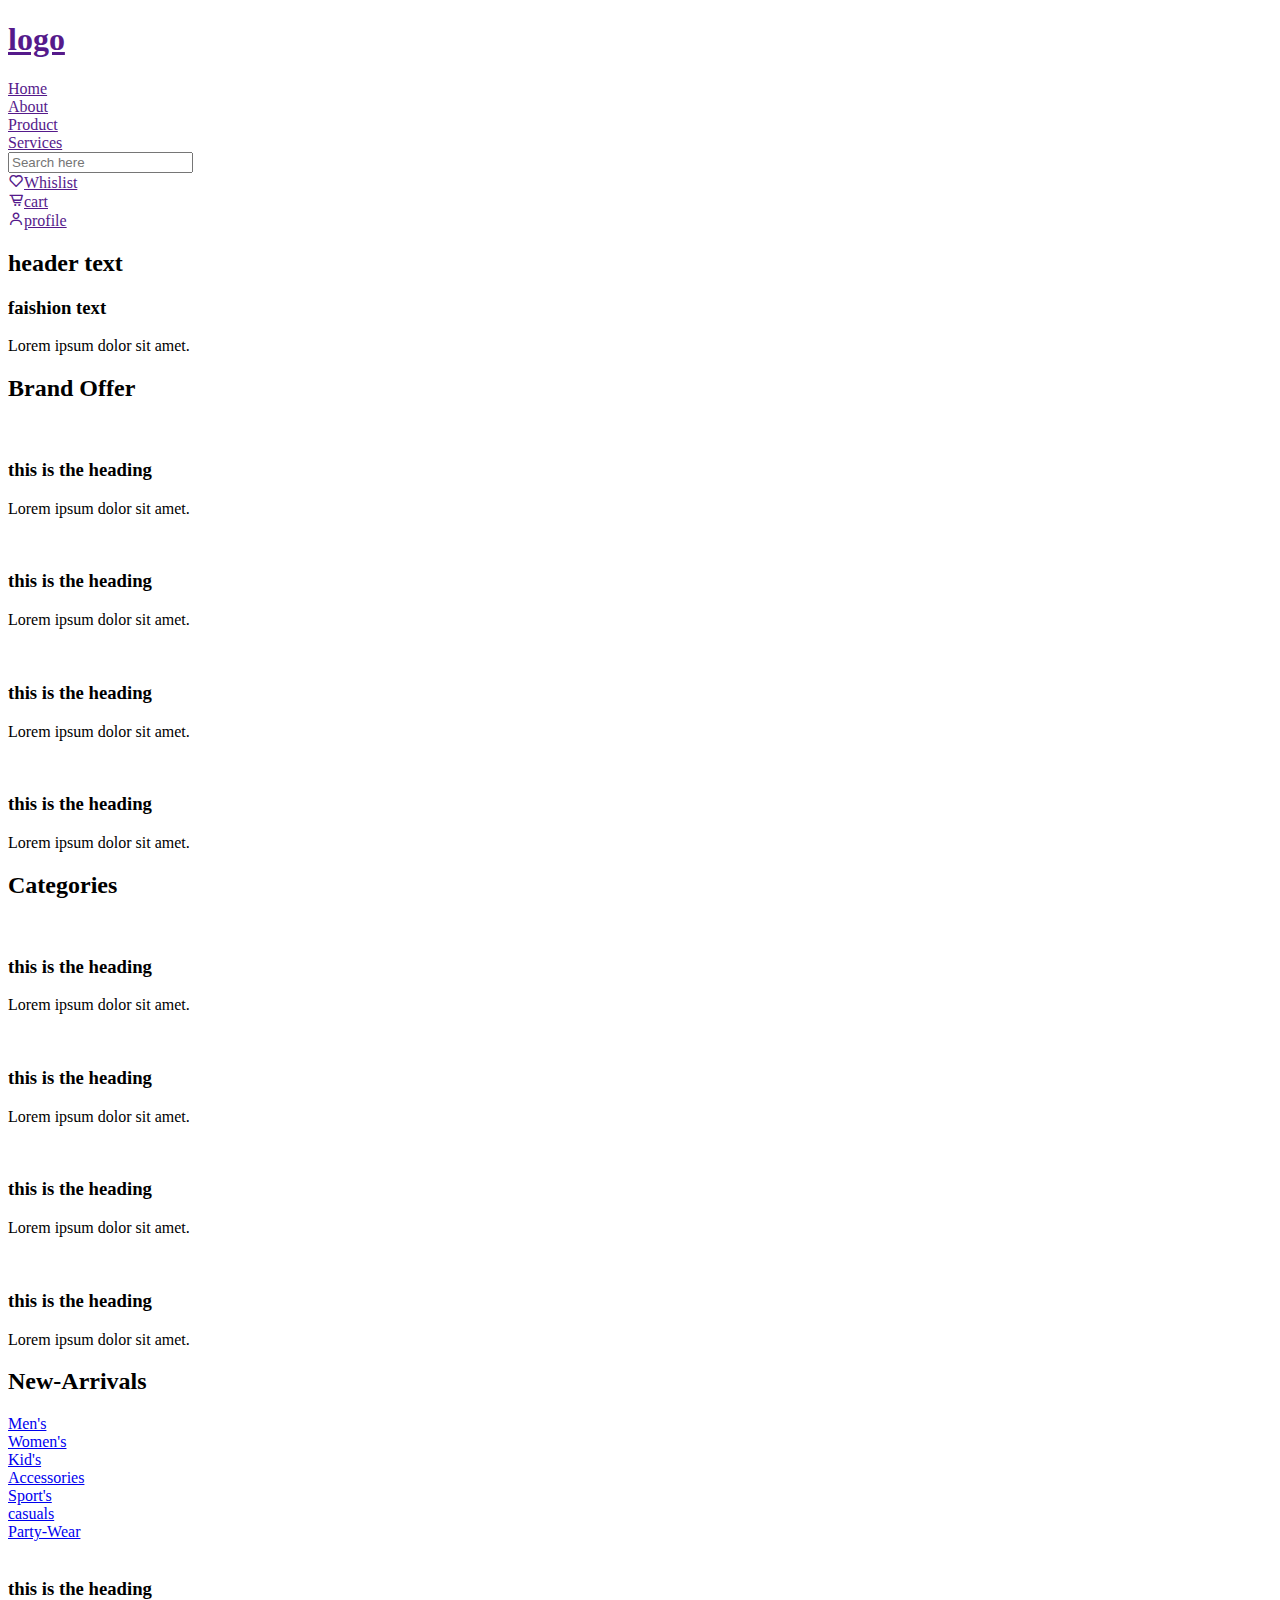
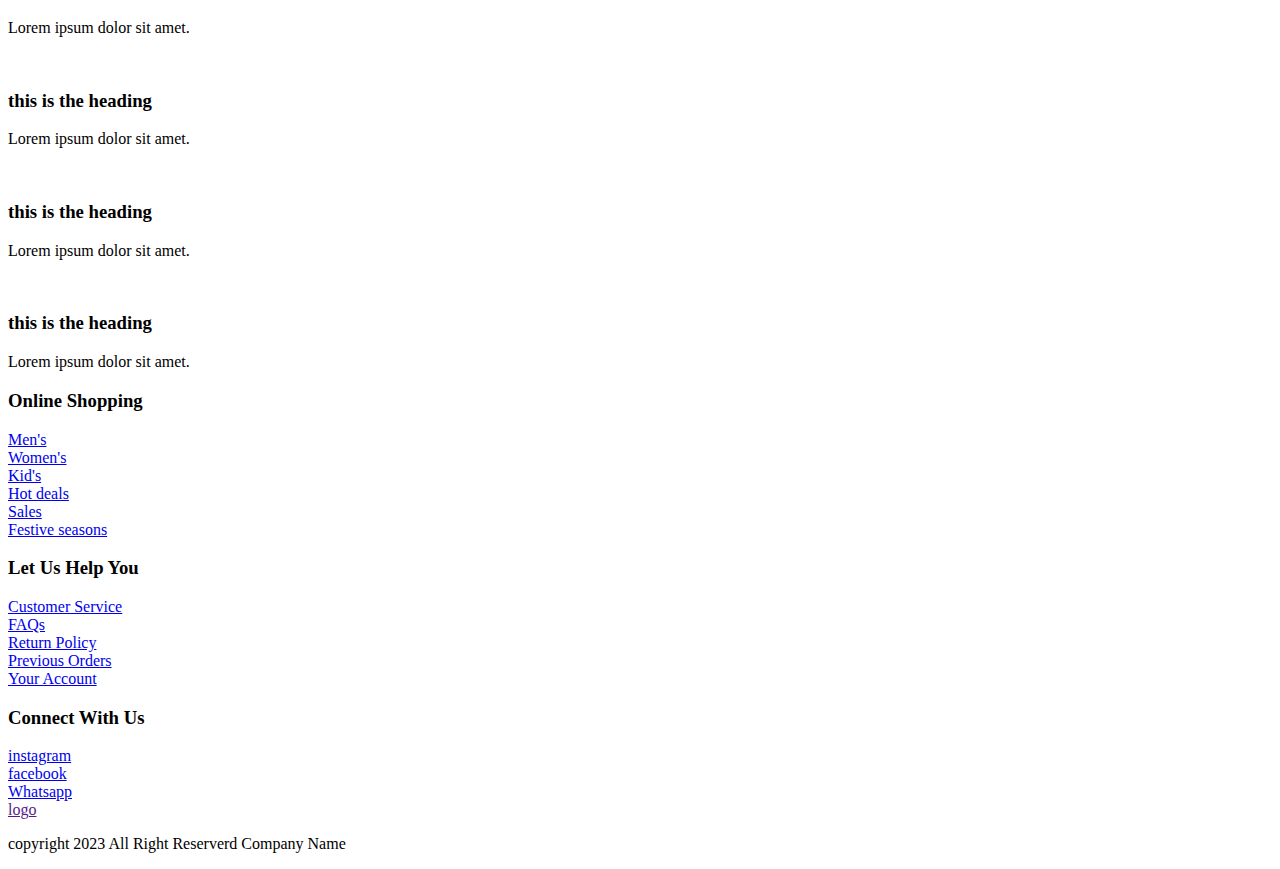
==== ECOMMMERCE/HTML/index.html @ 2ca76ba5 "Add files via upload" ====
<!DOCTYPE html>
<html lang="en">

<head>
  <meta charset="UTF-8" />
  <meta http-equiv="X-UA-Compatible" content="IE=edge" />

  <meta name="viewport" content="width=device-width, initial-scale=1.0" />
  <title>Nitesh verma</title>
  <link rel="stylesheet" href="/css/style.css" />
  <!-- <link rel="stylesheet" href="https://cdn.jsdelivr.net/npm/swiper@9/swiper-bundle.min.css" /> -->

  <!-- box icons -->
  <link href="https://unpkg.com/boxicons@2.1.4/css/boxicons.min.css" rel="stylesheet" />
  <script src="https://cdn.jsdelivr.net/npm/swiper@9/swiper-bundle.min.js"></script>
</head>

<body>
  <div class="container">
    <nav class="navbar">
      <div class="nav-logo">
        <h1><a href="">logo </a></h1>
        <div class="nav-item-left">
          <li><a href="" class="items">Home</a></li>
          <li><a href="" class="items">About</a></li>
          <li><a href="" class="items">Product</a></li>
          <li><a href="" class="items">Services</a></li>
        </div>
      </div>
      <div class="search-box">
        <input type="Search" class="search-text" placeholder="Search here" />
        <span class="fa fa-search"></span>
      </div>
      <div class="nav-item-right">
        <li><a href="" class="items"><i class='bx bx-heart'></i>Whislist</a></li>
        <li><a href="" class="items"><i class='bx bx-cart-alt' ></i>cart</a></li>
        <li><a href="" class="items"><i class='bx bx-user' ></i>profile</a></li>
      </div>
    </nav>

    <!-- home container start -->
    <section class="home" id="Home">
      <div class="text-container">
        <h2>header text</h2>
        <h3>faishion text</h3>
        <p>Lorem ipsum dolor sit amet.</p>
      </div>
    </section>
    <!-- brand offer -->
    <section class="home-brand">
      <div class="heading-brand">
        <h2>Brand Offer</h2>
        <div class="cards-item">
          <div class="card">
            <img src="/image/shirt.jpg" alt="" />
            <div class="card-text">
              <h3>this is the heading</h3>
              <p>Lorem ipsum dolor sit amet.</p>
            </div>
          </div>
          <div class="card">
            <img src="/image/shirt.jpg" alt="" />
            <div class="card-text">
              <h3>this is the heading</h3>
              <p>Lorem ipsum dolor sit amet.</p>
            </div>
          </div>
          <div class="card">
            <img src="/image/shirt.jpg" alt="" />
            <div class="card-text">
              <h3>this is the heading</h3>
              <p>Lorem ipsum dolor sit amet.</p>
            </div>
          </div>
          <div class="card">
            <img src="/image/shirt.jpg" alt="" />
            <div class="card-text">
              <h3>this is the heading</h3>
              <p>Lorem ipsum dolor sit amet.</p>
            </div>
          </div>
        </div>
      </div>
    </section>

    <!-- categories section  -->

    <section class="home-categories">
      <div class="heading-categories">
        <h2>Categories</h2>
        <div class="cards-item">
          <div class="card">
            <img src="/image/shirt.jpg" alt="" />
            <div class="card-text">
              <h3>this is the heading</h3>
              <p>Lorem ipsum dolor sit amet.</p>
            </div>
          </div>
          <div class="card">
            <img src="/image/shirt.jpg" alt="" />
            <div class="card-text">
              <h3>this is the heading</h3>
              <p>Lorem ipsum dolor sit amet.</p>
            </div>
          </div>
          <div class="card">
            <img src="/image/shirt.jpg" alt="" />
            <div class="card-text">
              <h3>this is the heading</h3>
              <p>Lorem ipsum dolor sit amet.</p>
            </div>
          </div>
          <div class="card">
            <img src="/image/shirt.jpg" alt="" />
            <div class="card-text">
              <h3>this is the heading</h3>
              <p>Lorem ipsum dolor sit amet.</p>
            </div>
          </div>
        </div>
      </div>
    </section>

    <!-- home new arrivals -->
    <section class="home-new-arrivals">
      <div class="heading-new-arrivals">
        <h2>New-Arrivals</h2>
        <div class="list-new-arrivals">
          <li><a href="#" class="arrivals-list-item">Men's</a></li>
          <li><a href="#" class="arrivals-list-item">Women's</a></li>
          <li><a href="#" class="arrivals-list-item">Kid's</a></li>
          <li><a href="#" class="arrivals-list-item">Accessories</a></li>
          <li><a href="#" class="arrivals-list-item">Sport's</a></li>
          <li><a href="#" class="arrivals-list-item">casuals</a></li>
          <li><a href="#" class="arrivals-list-item">Party-Wear</a></li>
        </div>
        <div class="cards-item">
          <div class="card">
            <img src="/image/shirt.jpg" alt="" />

            <div class="card-text">
              <h3>this is the heading</h3>
              <p>Lorem ipsum dolor sit amet.</p>
            </div>
          </div>
          <div class="card">
            <img src="/image/shirt.jpg" alt="" />
            <div class="card-text">
              <h3>this is the heading</h3>
              <p>Lorem ipsum dolor sit amet.</p>
            </div>
          </div>
          <div class="card">
            <img src="/image/shirt.jpg" alt="" />
            <div class="card-text">
              <h3>this is the heading</h3>
              <p>Lorem ipsum dolor sit amet.</p>
            </div>
          </div>
          <div class="card">
            <img src="/image/shirt.jpg" alt="" />
            <div class="card-text">
              <h3>this is the heading</h3>
              <p>Lorem ipsum dolor sit amet.</p>
            </div>
          </div>
        </div>
        </divclass>
    </section>

    <!-- footer section  -->

    <div class="footer-item">
      <div class="footer-container">
        <div class="footer-online-shoping">
          <h3>Online Shopping</h3>
          <div class="footer-list-online-shoping">
            <li><a href="#" class="list-online-shoping">Men's</a></li>
            <li><a href="#" class="list-online-shoping">Women's</a></li>
            <li><a href="#" class="list-online-shoping">Kid's</a></li>
            <li><a href="#" class="list-online-shoping">Hot deals</a></li>
            <li><a href="#" class="list-online-shoping">Sales</a></li>
            <li><a href="#" class="list-online-shoping">Festive seasons</a></li>
          </div>
        </div>
        <div class="footer-let-us-help">
          <h3>Let Us Help You</h3>
          <div class="footer-list-let-us-help">
            <li><a href="#" class="list-let-us-help">Customer Service</a></li>
            <li><a href="#" class="list-let-us-help">FAQs</a></li>
            <li><a href="#" class="list-let-us-help">Return Policy</a></li>
            <li><a href="#" class="list-let-us-help">Previous Orders</a></li>
            <li><a href="#" class="list-let-us-help">Your Account</a></li>
          </div>
        </div>
        <div class="footer-connect-with-us">
          <h3>Connect With Us</h3>
          <div class="footer-list-connect-with-us">
            <li><a href="#" class="list-connect-with-us">instagram</a></li>
            <li><a href="#" class="list-connect-with-us">facebook</a></li>
            <li><a href="#" class="list-connect-with-us">Whatsapp</a></li>
          </div>
        </div>
        <div class="footer-logo">
          <a href="">logo</a>
        </div>
      </div>
      <footer class="footer-copyright">
        <p>copyright 2023 All Right Reserverd Company Name</p>
      </footer>
    </div>
  </div>
</body>
<script src="/js/web.js"></script>

</html>
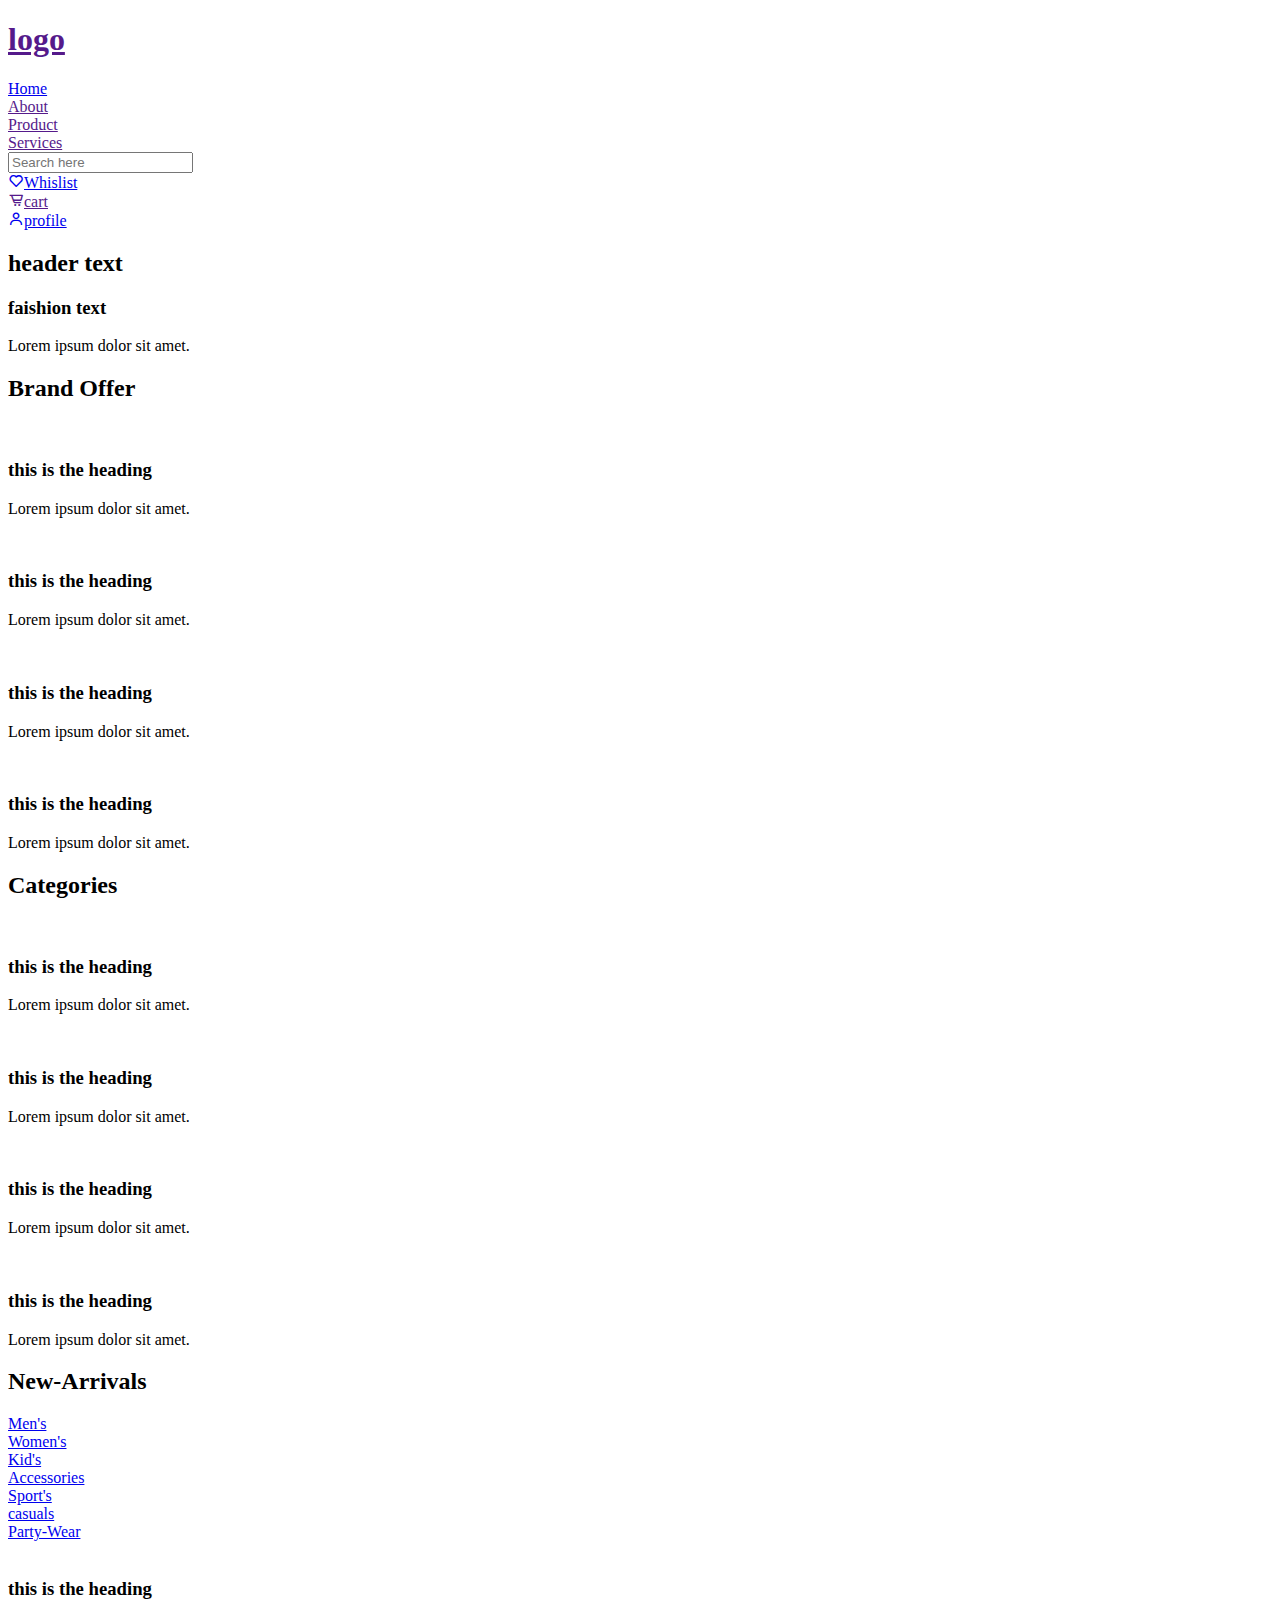
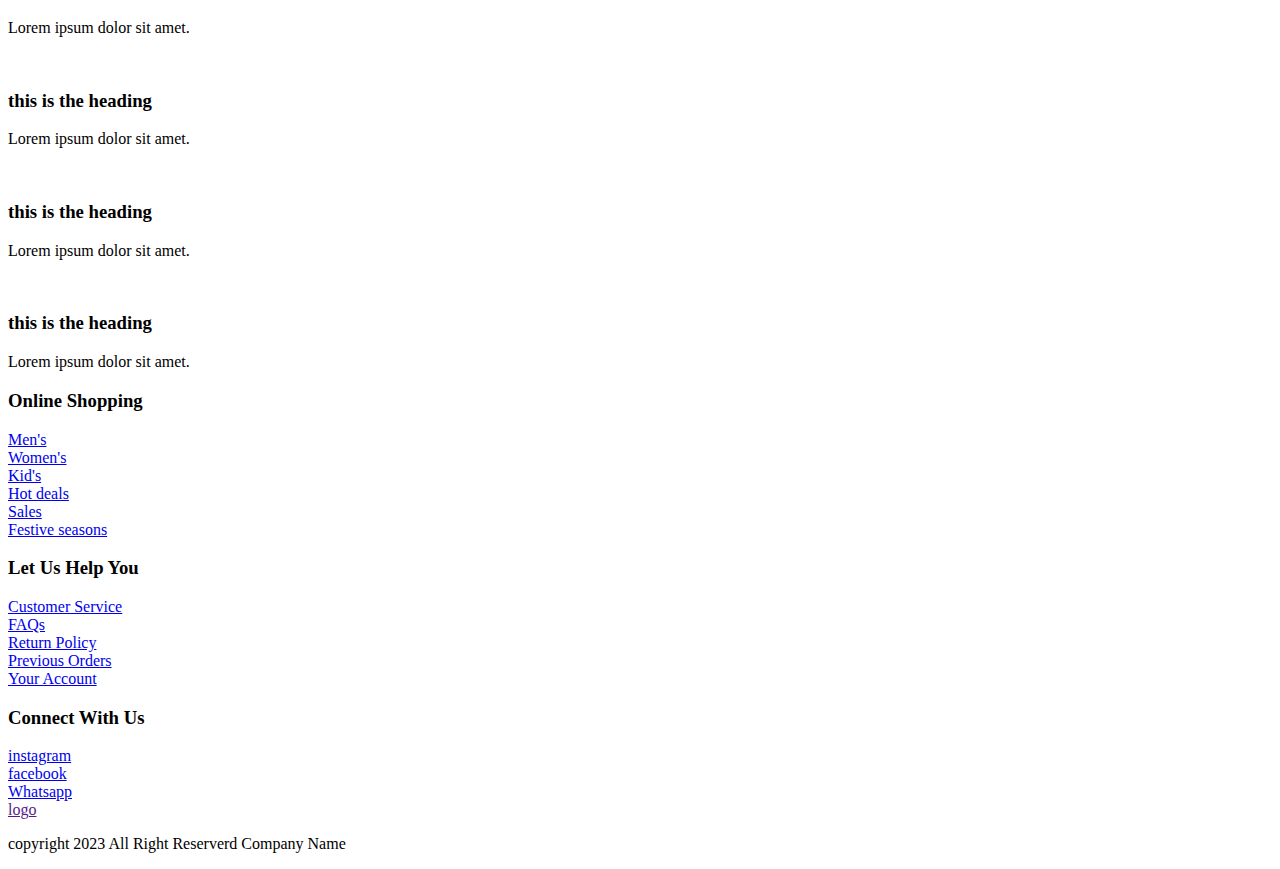
==== commit f61f4aeb: "Add files via upload" ====
--- a/ECOMMMERCE/HTML/index.html
+++ b/ECOMMMERCE/HTML/index.html
@@ -21,7 +21,7 @@
       <div class="nav-logo">
         <h1><a href="">logo </a></h1>
         <div class="nav-item-left">
-          <li><a href="" class="items">Home</a></li>
+          <li><a href="#home" class="items">Home</a></li>
           <li><a href="" class="items">About</a></li>
           <li><a href="" class="items">Product</a></li>
           <li><a href="" class="items">Services</a></li>
@@ -32,14 +32,14 @@
         <span class="fa fa-search"></span>
       </div>
       <div class="nav-item-right">
-        <li><a href="" class="items"><i class='bx bx-heart'></i>Whislist</a></li>
+        <li><a href="wishlist.html" class="items"><i class='bx bx-heart'></i>Whislist</a></li>
         <li><a href="" class="items"><i class='bx bx-cart-alt' ></i>cart</a></li>
-        <li><a href="" class="items"><i class='bx bx-user' ></i>profile</a></li>
+        <li><a href="/HTML/profile.html" class="items"><i class='bx bx-user' ></i>profile</a></li>
       </div>
     </nav>
 
     <!-- home container start -->
-    <section class="home" id="Home">
+    <section class="home" id="home">
       <div class="text-container">
         <h2>header text</h2>
         <h3>faishion text</h3>
